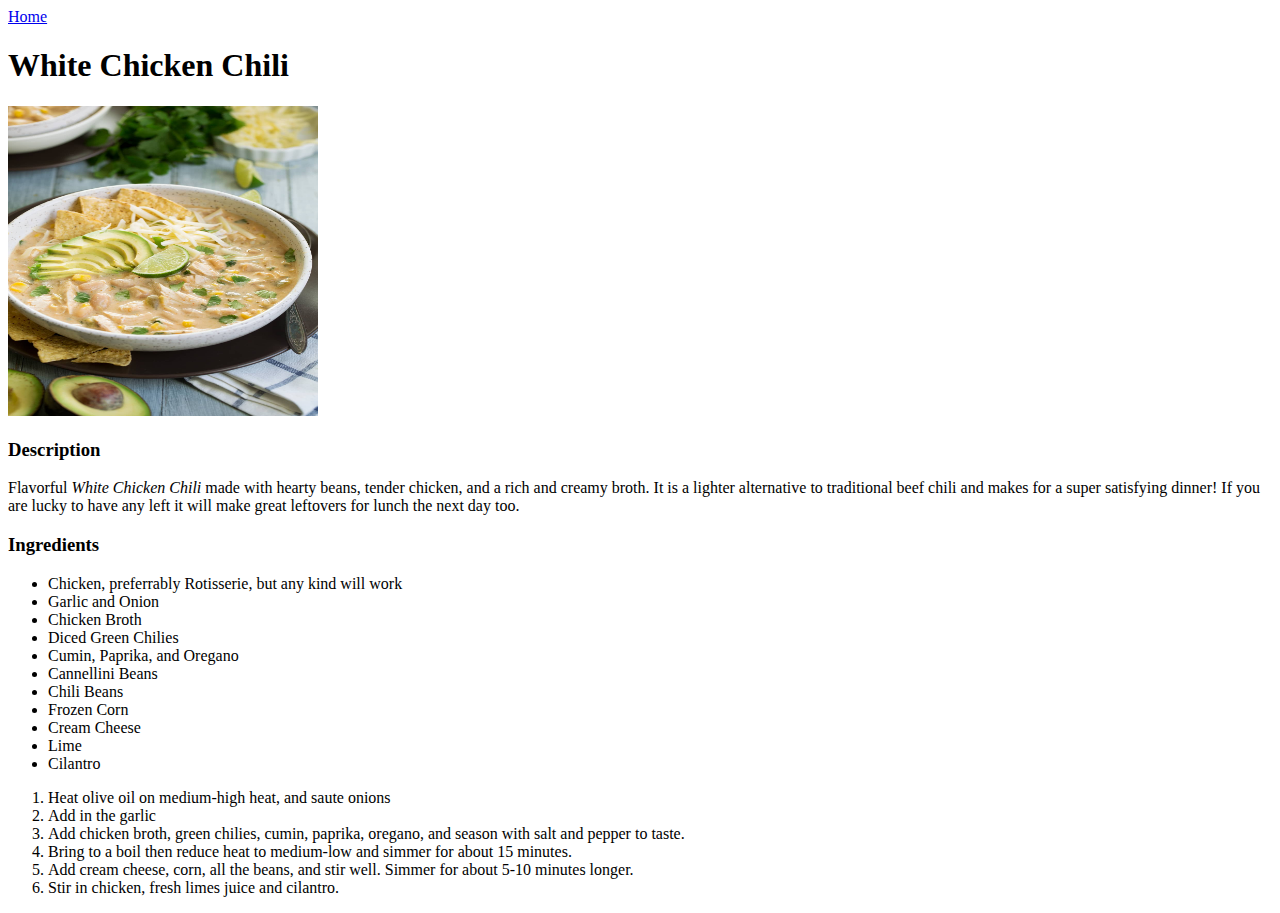
==== recipes/chili.html @ 28075354 "Add link for chili.html on index.html. Create chili.html" ====
<!DOCTYPE html>
<html lang="en">
<head>
    <meta charset="UTF-8">
    <meta name="Viewport" content="width=device-width, initial-scale=1.0">
    <title>White Chicken Chili Recipe</title>
</head>
<body>
    <a href="../index.html">Home</a>
    <h1>White Chicken Chili</h1>
    <img src="../images/white-chicken-chili.jpg" 
    alt="White Chicken Chili" height="310" width="310">
    <h3>Description</h3>
    <p>Flavorful <em>White Chicken Chili</em> made with hearty beans, tender 
    chicken, and a rich and creamy broth. It is a lighter alternative to 
    traditional beef chili and makes for a super satisfying dinner! If you are 
    lucky to have any left it will make great leftovers for lunch the next day too. 
    </p>
    <h3>Ingredients</h3>
    <ul>
        <li>Chicken, preferrably Rotisserie, but any kind will work</li>
        <li>Garlic and Onion</li>
        <li>Chicken Broth</li>
        <li>Diced Green Chilies</li>
        <li>Cumin, Paprika, and Oregano</li>
        <li>Cannellini Beans</li>
        <li>Chili Beans</li>
        <li>Frozen Corn</li> 
        <li>Cream Cheese</li>
        <li>Lime</li>
        <li>Cilantro</li>
    </ul>
    <ol>
        <li>Heat olive oil on medium-high heat, and saute onions</li>
        <li>Add in the garlic</li>
        <li>Add chicken broth, green chilies, cumin, paprika, oregano,
        and season with salt and pepper to taste.
        </li>
        <li>Bring to a boil then reduce heat to medium-low and simmer for 
        about 15 minutes.</li>
        <li>Add cream cheese, corn, all the beans, and stir well. Simmer
        for about 5-10 minutes longer.
        </li>
        <li>Stir in chicken, fresh limes juice and cilantro.</li>
    </ol>
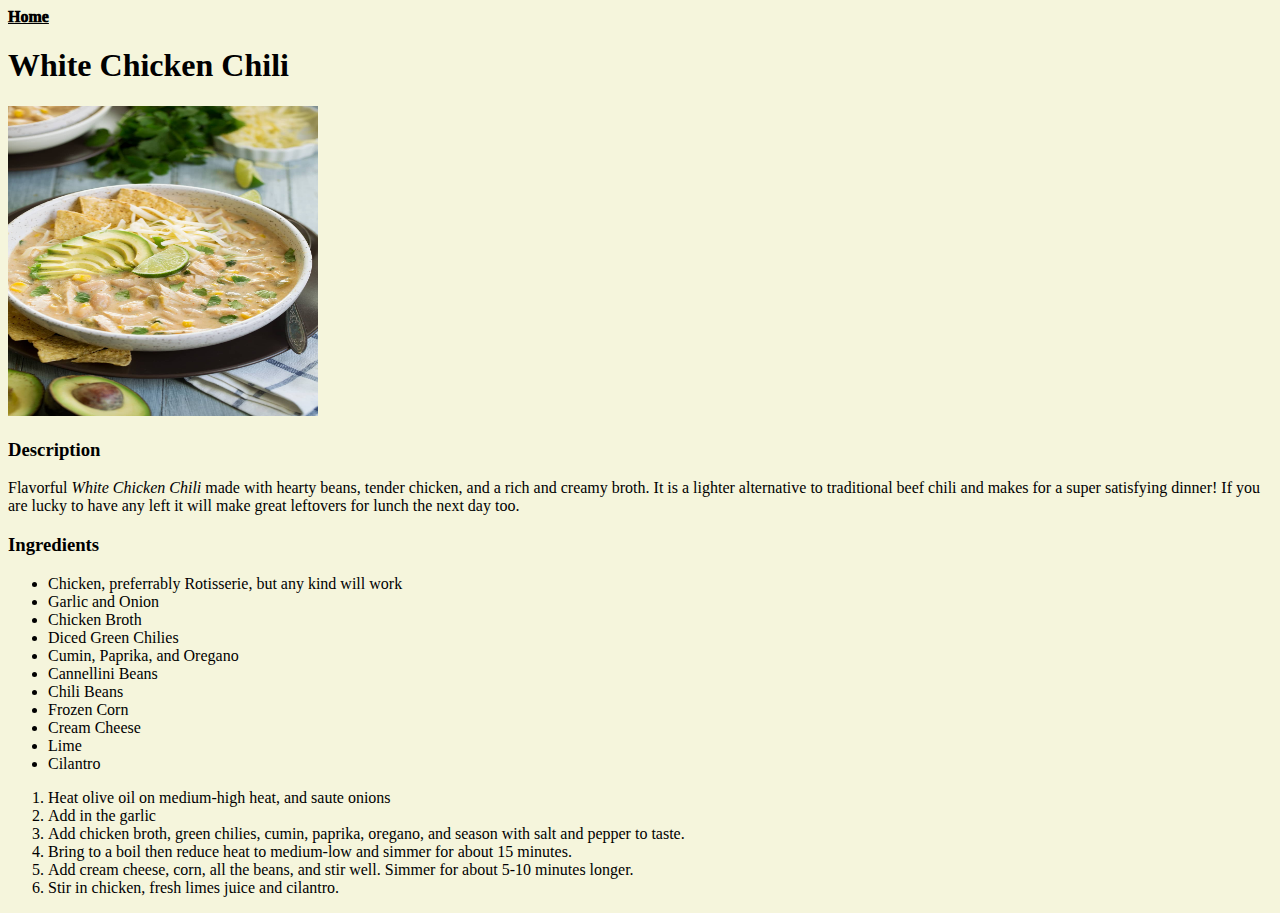
==== commit 729ea8c9: "Add style.css to give page some style." ====
--- a/recipes/chili.html
+++ b/recipes/chili.html
@@ -3,10 +3,11 @@
 <head>
     <meta charset="UTF-8">
     <meta name="Viewport" content="width=device-width, initial-scale=1.0">
+    <link rel="stylesheet" href="../style.css">
     <title>White Chicken Chili Recipe</title>
 </head>
 <body>
-    <a href="../index.html">Home</a>
+    <a class="link" href="../index.html">Home</a>
     <h1>White Chicken Chili</h1>
     <img src="../images/white-chicken-chili.jpg" 
     alt="White Chicken Chili" height="310" width="310">
--- a/style.css
+++ b/style.css
@@ -0,0 +1,12 @@
+/*all*/
+
+body {
+    background-color: beige;
+}
+
+/*index.html*/
+
+.link {
+    color: black;
+    font-weight: 1000;
+}
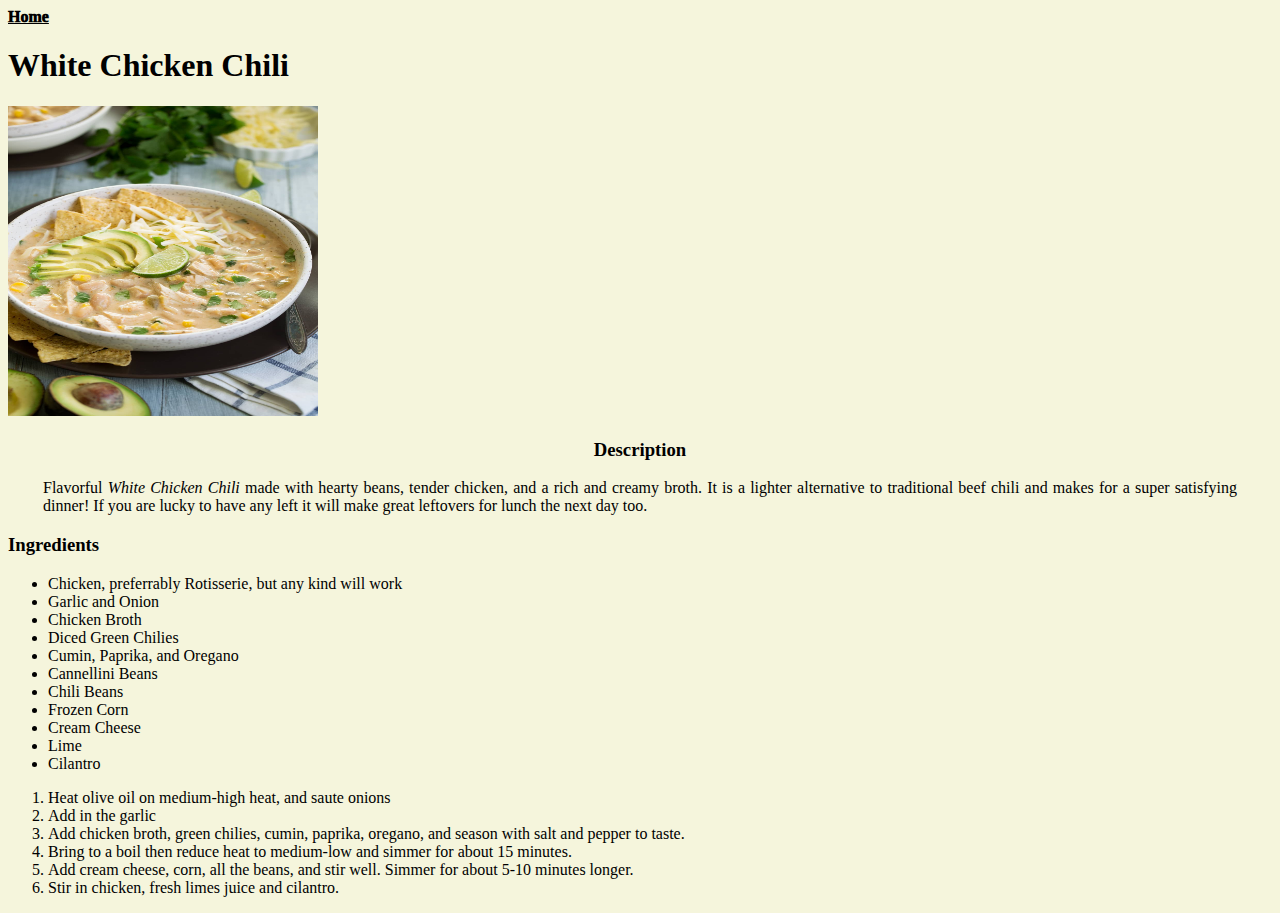
==== commit 03cf61af: "Add classes and more styling." ====
--- a/recipes/chili.html
+++ b/recipes/chili.html
@@ -11,12 +11,14 @@
     <h1>White Chicken Chili</h1>
     <img src="../images/white-chicken-chili.jpg" 
     alt="White Chicken Chili" height="310" width="310">
-    <h3>Description</h3>
-    <p>Flavorful <em>White Chicken Chili</em> made with hearty beans, tender 
-    chicken, and a rich and creamy broth. It is a lighter alternative to 
-    traditional beef chili and makes for a super satisfying dinner! If you are 
-    lucky to have any left it will make great leftovers for lunch the next day too. 
-    </p>
+    <div class="Description">
+        <h3>Description</h3>
+        <p>Flavorful <em>White Chicken Chili</em> made with hearty beans, tender 
+        chicken, and a rich and creamy broth. It is a lighter alternative to 
+        traditional beef chili and makes for a super satisfying dinner! If you are 
+        lucky to have any left it will make great leftovers for lunch the next day too. 
+        </p>
+    </div>
     <h3>Ingredients</h3>
     <ul>
         <li>Chicken, preferrably Rotisserie, but any kind will work</li>
--- a/style.css
+++ b/style.css
@@ -1,12 +1,19 @@
-/*all*/
-
 body {
     background-color: beige;
 }
-
-/*index.html*/
 
 .link {
     color: black;
     font-weight: 1000;
 }
+
+.Description h3 {
+    text-align: center;
+}
+
+.Description {
+    margin: 10px 5px;
+    padding-left: 30px;
+    padding-right: 30px;
+    text-align: justify; 
+}
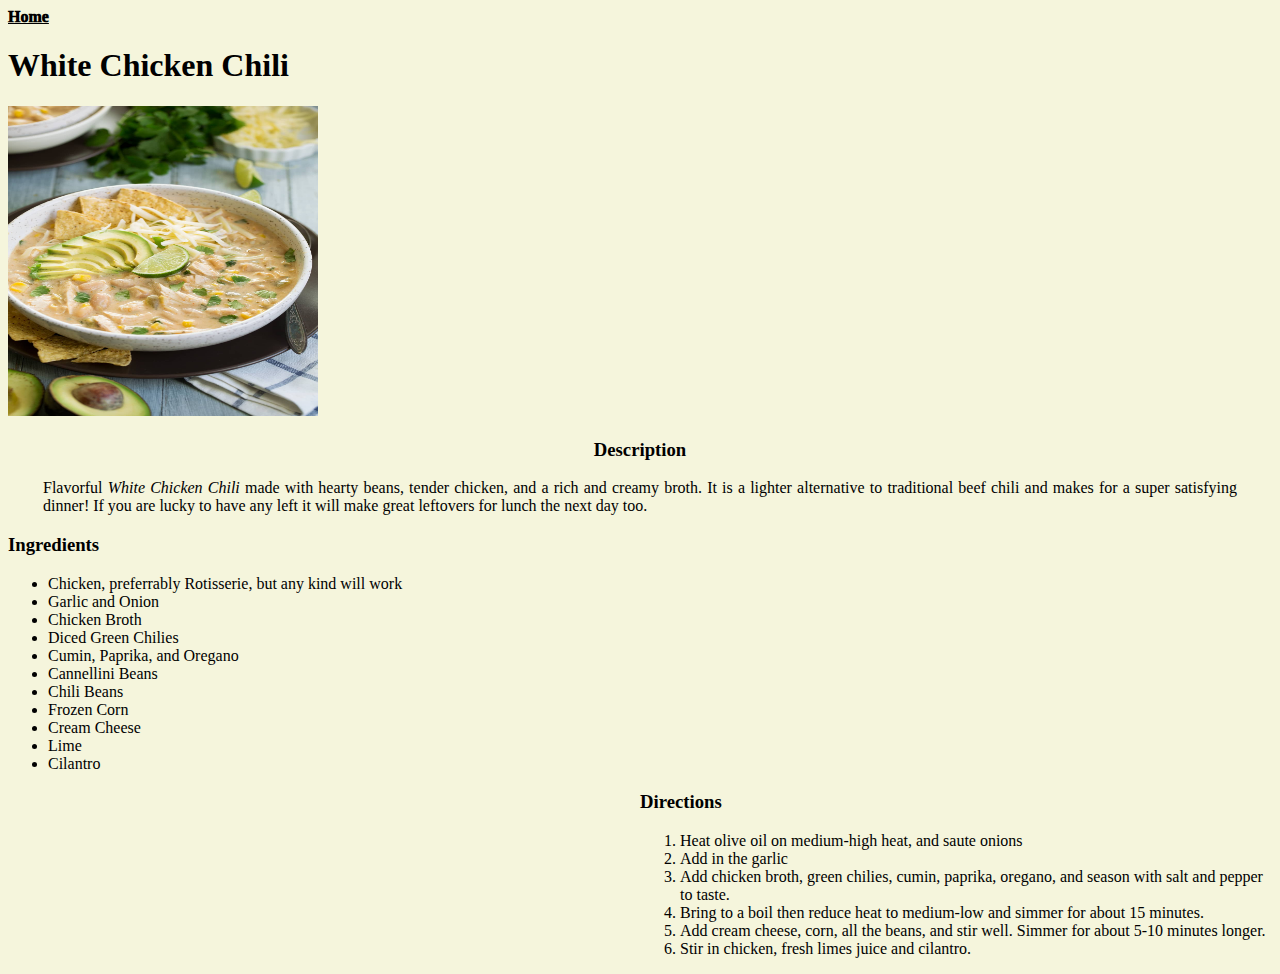
==== commit ea759815: "Add classes and styles to all html files." ====
--- a/recipes/chili.html
+++ b/recipes/chili.html
@@ -19,30 +19,35 @@
         lucky to have any left it will make great leftovers for lunch the next day too. 
         </p>
     </div>
-    <h3>Ingredients</h3>
-    <ul>
-        <li>Chicken, preferrably Rotisserie, but any kind will work</li>
-        <li>Garlic and Onion</li>
-        <li>Chicken Broth</li>
-        <li>Diced Green Chilies</li>
-        <li>Cumin, Paprika, and Oregano</li>
-        <li>Cannellini Beans</li>
-        <li>Chili Beans</li>
-        <li>Frozen Corn</li> 
-        <li>Cream Cheese</li>
-        <li>Lime</li>
-        <li>Cilantro</li>
-    </ul>
-    <ol>
-        <li>Heat olive oil on medium-high heat, and saute onions</li>
-        <li>Add in the garlic</li>
-        <li>Add chicken broth, green chilies, cumin, paprika, oregano,
-        and season with salt and pepper to taste.
-        </li>
-        <li>Bring to a boil then reduce heat to medium-low and simmer for 
-        about 15 minutes.</li>
-        <li>Add cream cheese, corn, all the beans, and stir well. Simmer
-        for about 5-10 minutes longer.
-        </li>
-        <li>Stir in chicken, fresh limes juice and cilantro.</li>
-    </ol>+    <div class="Ingredients">
+        <h3>Ingredients</h3>
+        <ul>
+            <li>Chicken, preferrably Rotisserie, but any kind will work</li>
+            <li>Garlic and Onion</li>
+            <li>Chicken Broth</li>
+            <li>Diced Green Chilies</li>
+            <li>Cumin, Paprika, and Oregano</li>
+            <li>Cannellini Beans</li>
+            <li>Chili Beans</li>
+            <li>Frozen Corn</li> 
+            <li>Cream Cheese</li>
+            <li>Lime</li>
+            <li>Cilantro</li>
+        </ul>
+    </div>
+    <div class="Directions">
+        <h3>Directions</h3>
+        <ol>
+            <li>Heat olive oil on medium-high heat, and saute onions</li>
+            <li>Add in the garlic</li>
+            <li>Add chicken broth, green chilies, cumin, paprika, oregano,
+            and season with salt and pepper to taste.
+            </li>
+            <li>Bring to a boil then reduce heat to medium-low and simmer for 
+            about 15 minutes.</li>
+            <li>Add cream cheese, corn, all the beans, and stir well. Simmer
+            for about 5-10 minutes longer.
+            </li>
+            <li>Stir in chicken, fresh limes juice and cilantro.</li>
+        </ol>
+    </div>--- a/style.css
+++ b/style.css
@@ -17,3 +17,30 @@
     padding-right: 30px;
     text-align: justify; 
 }
+
+.Ingredients {
+    margin-right: 50%;
+}
+
+.Ingredients span {
+    display: block;
+    padding-left: 25px;
+    margin-top: 5px;
+    margin-bottom: 5px;
+    font-weight: 500;
+    color: white;
+    background-color: #56330e;
+    width:fit-content;
+}
+
+.Directions {
+    margin-left: 50%;
+}
+
+.even span {
+    color: white;
+    background-color: #56330e;
+    width:fit-content;
+    margin-top: 5px;
+    margin-bottom: 5px;
+}